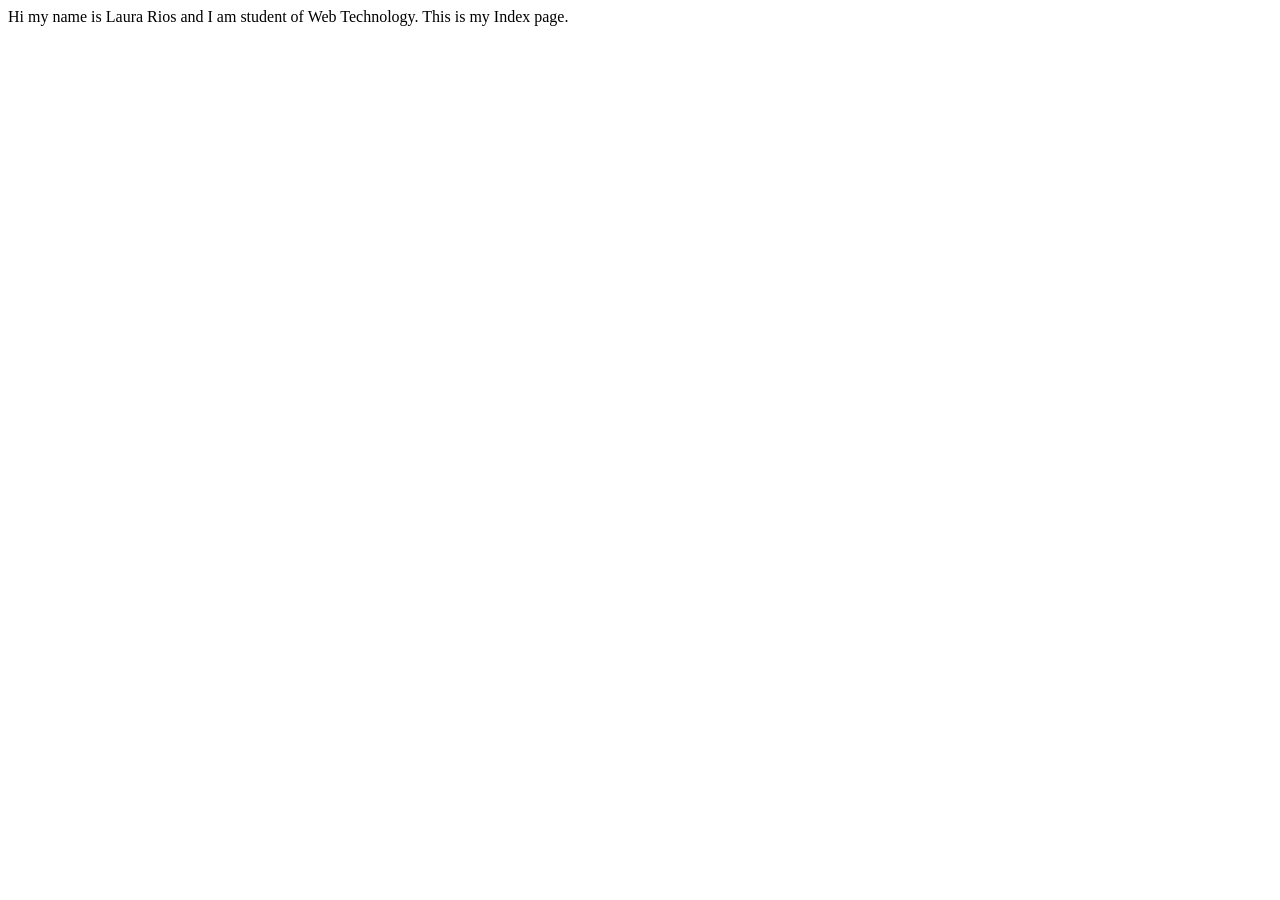
==== index.html @ 6fc8e40d "Add files via upload" ====
<!DOCTYPE html>
<html lang = "en">
<head>
	<meta charset = "UTF-8" />
	<title>Laura Rios's Index web115 class</title>
</head>  
<body>  
Hi my name is Laura Rios and I am student of Web Technology. This is my Index page.
</body>
</html>
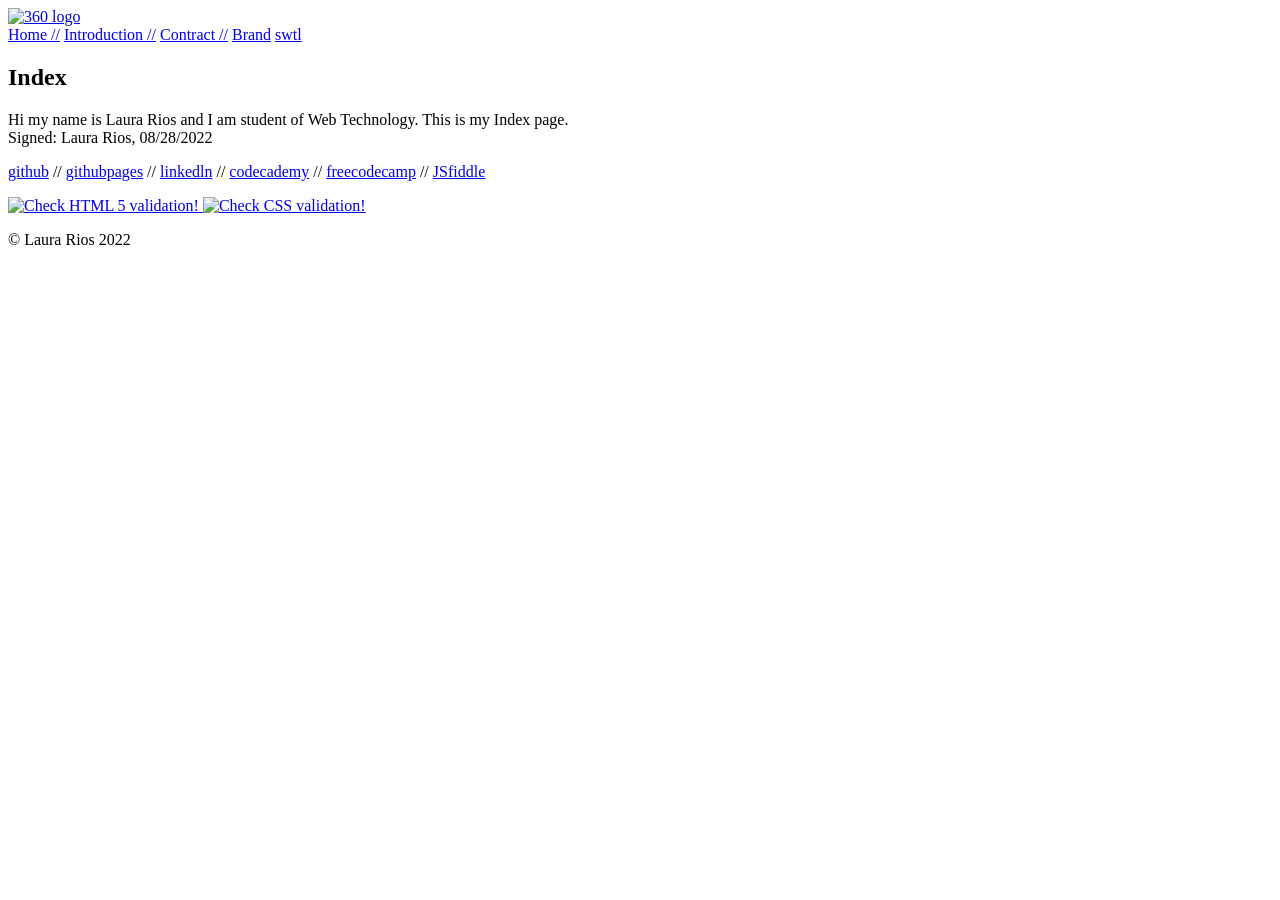
==== commit abcbcdb5: "Add files via upload" ====
--- a/index.html
+++ b/index.html
@@ -2,9 +2,49 @@
 <html lang = "en">
 <head>
 	<meta charset = "UTF-8" />
-	<title>Laura Rios's Index web115 class</title>
-</head>  
-<body>  
-Hi my name is Laura Rios and I am student of Web Technology. This is my Index page.
+	<title>Laura Rios // WEB115// Index</title>
+	<link rel = "stylesheet" href = "styles/brand.css" />
+</head>
+<body>
+<header>
+		<a href="images/logo.jpg">
+		<img src="images/logo.jpg" width="400" alt="360 logo" />
+		</a>
+		<nav>
+		<a href="toc.html">Home  //</a>
+		<a href="introduction.html">Introduction  //</a>
+		<a href="contract.html">Contract  //</a>
+		<a href="brand.html">Brand</a>
+		<a href="swtl-1-10.html">swtl</a>
+		</nav>
+</header>
+<main>
+        <h2>Index</h2>
+		Hi my name is Laura Rios and I am student of Web Technology. This is my Index page.
+		<br>		
+		Signed: Laura Rios, 08/28/2022 
+		<br>
+</main>
+<footer> 
+	<p>		    
+		    <a href="https://github.com/lrios002" target="_blank">github</a>
+		 // <a href="https://lrios002.github.io/" target="_blank">githubpages</a>
+		 // <a href="https://www.linkedin.com/in/laura-rios-1b918a28/" target="_blank">linkedln</a>
+		 // <a href="https://www.codecademy.com/lrios002" target="_blank">codecademy</a>
+		 // <a href="https://www.freecodecamp.org/lrios0002" target="_blank">freecodecamp</a>
+		 // <a href="https://jsfiddle.net/lrios002/3oz9ncba/4/" target="_blank">JSfiddle</a>
+	</p>
+	<a href="https://validator.w3.org/nu/https://validator.w3.org/nu/?doc=https%3A%2F%2Flrios002.github.io%2Fweb115%2Fcontract">
+		<img src="images/html_validation_button.gif"  alt="Check HTML 5 validation!" 
+			 style="border:0;width:88px;height:31px;" />
+	</a>
+	   
+	<a href="https://validator.w3.org/nu/?doc=https%3A%2F%2Flrios002.github.io%2Fcontract#file">
+		<img style="border:0;width:88px;height:31px"
+			src="images/css_validation_button.gif" alt="Check CSS validation!" />
+	</a>
+		
+	<p>&copy; Laura Rios 2022</p>
+</footer>
 </body>
 </html>
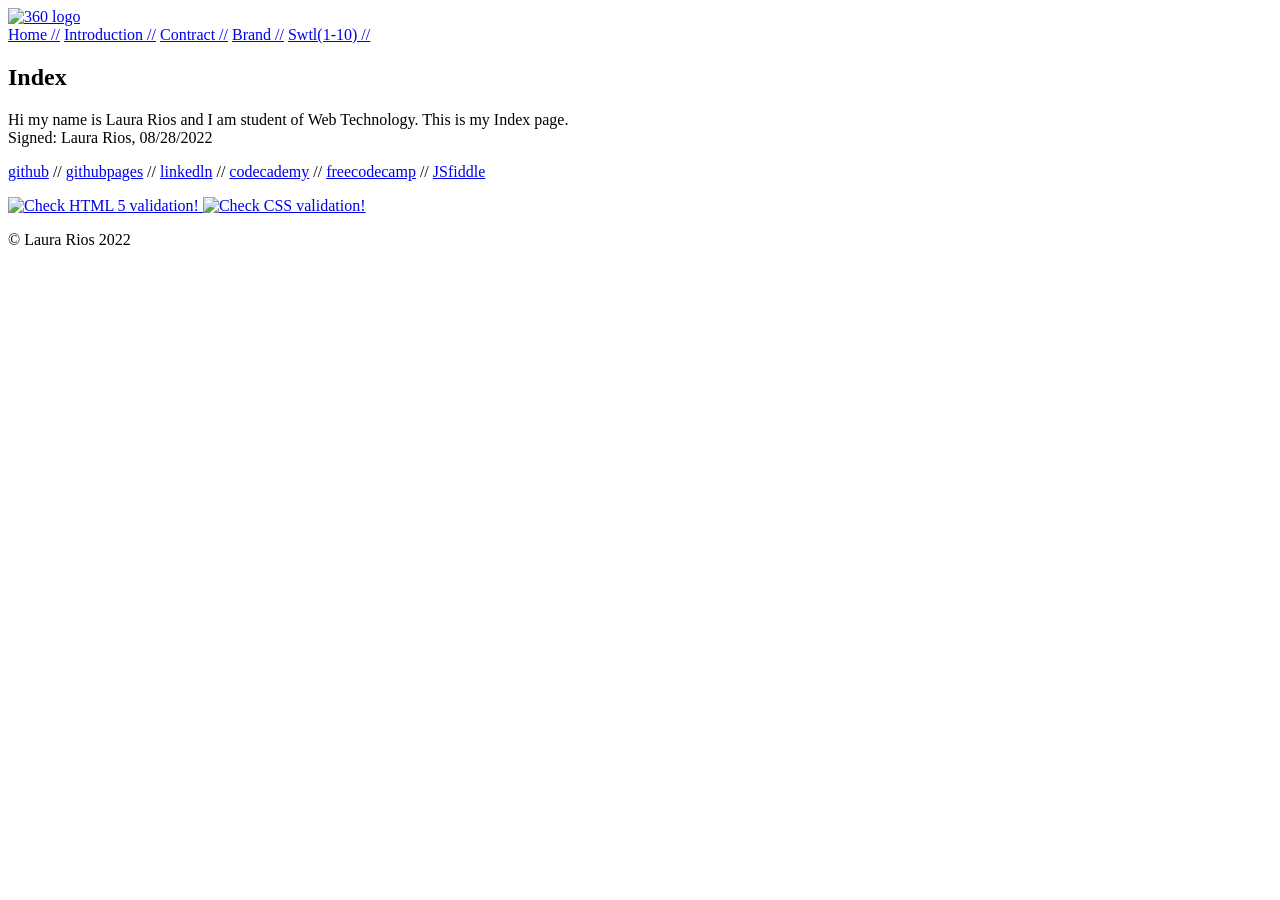
==== commit 8e9a9ea7: "Add files via upload" ====
--- a/index.html
+++ b/index.html
@@ -3,21 +3,21 @@
 <head>
 	<meta charset = "UTF-8" />
 	<title>Laura Rios // WEB115// Index</title>
-	<link rel = "stylesheet" href = "styles/brand.css" />
+	<link rel = "stylesheet" href = "styles/default.css" />
 </head>
 <body>
-<header>
+	<header>
 		<a href="images/logo.jpg">
 		<img src="images/logo.jpg" width="400" alt="360 logo" />
 		</a>
 		<nav>
-		<a href="toc.html">Home  //</a>
+		<a href="index.html">Home  //</a>
 		<a href="introduction.html">Introduction  //</a>
 		<a href="contract.html">Contract  //</a>
-		<a href="brand.html">Brand</a>
-		<a href="swtl-1-10.html">swtl</a>
+		<a href="brand.html">Brand //</a>
+		<a href="swtl-l-10.html">Swtl(1-10) //</a>
 		</nav>
-</header>
+	</header>
 <main>
         <h2>Index</h2>
 		Hi my name is Laura Rios and I am student of Web Technology. This is my Index page.
@@ -34,7 +34,7 @@
 		 // <a href="https://www.freecodecamp.org/lrios0002" target="_blank">freecodecamp</a>
 		 // <a href="https://jsfiddle.net/lrios002/3oz9ncba/4/" target="_blank">JSfiddle</a>
 	</p>
-	<a href="https://validator.w3.org/nu/https://validator.w3.org/nu/?doc=https%3A%2F%2Flrios002.github.io%2Fweb115%2Fcontract">
+	<a href="https://validator.w3.org/nu/?doc=https%3A%2F%2Flrios002.github.io%2Fcontract#file">
 		<img src="images/html_validation_button.gif"  alt="Check HTML 5 validation!" 
 			 style="border:0;width:88px;height:31px;" />
 	</a>
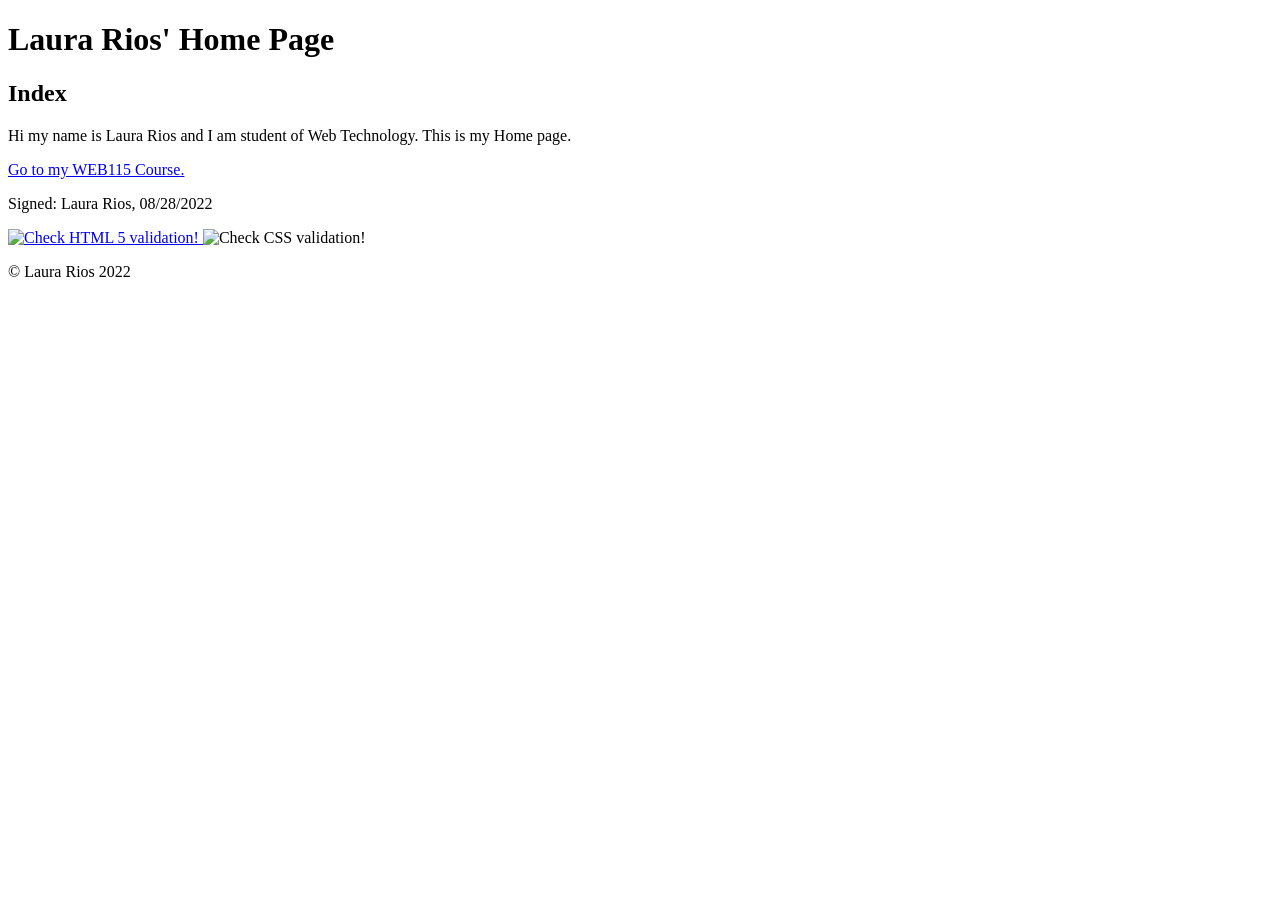
==== commit 613ffe03: "Update index.html" ====
--- a/index.html
+++ b/index.html
@@ -7,43 +7,36 @@
 </head>
 <body>
 	<header>
-		<a href="images/logo.jpg">
-		<img src="images/logo.jpg" width="400" alt="360 logo" />
-		</a>
-		<nav>
-		<a href="index.html">Home  //</a>
-		<a href="introduction.html">Introduction  //</a>
-		<a href="contract.html">Contract  //</a>
-		<a href="brand.html">Brand //</a>
-		<a href="swtl-l-10.html">Swtl(1-10) //</a>
-		</nav>
+		<h1>Laura Rios' Home Page</h1>
 	</header>
 <main>
         <h2>Index</h2>
-		Hi my name is Laura Rios and I am student of Web Technology. This is my Index page.
-		<br>		
+		<p>
+			Hi my name is Laura Rios and I am student of Web Technology. This is my Home page.
+		</p>
+		
+		<p>
+		<a href ="web115/index.html">Go to my WEB115 Course.</a>
+		</p>	
+		<p>
 		Signed: Laura Rios, 08/28/2022 
-		<br>
+		</p>	
+		
 </main>
 <footer> 
-	<p>		    
-		    <a href="https://github.com/lrios002" target="_blank">github</a>
-		 // <a href="https://lrios002.github.io/" target="_blank">githubpages</a>
-		 // <a href="https://www.linkedin.com/in/laura-rios-1b918a28/" target="_blank">linkedln</a>
-		 // <a href="https://www.codecademy.com/lrios002" target="_blank">codecademy</a>
-		 // <a href="https://www.freecodecamp.org/lrios0002" target="_blank">freecodecamp</a>
-		 // <a href="https://jsfiddle.net/lrios002/3oz9ncba/4/" target="_blank">JSfiddle</a>
-	</p>
-	<a href="https://validator.w3.org/nu/?doc=https%3A%2F%2Flrios002.github.io%2Fcontract#file">
+	  
+		
+	<p>
+	<a href="https://validator.w3.org/nu/?doc=https%3A%2F%2Flrios002.github.io%2Findex.html">
 		<img src="images/html_validation_button.gif"  alt="Check HTML 5 validation!" 
 			 style="border:0;width:88px;height:31px;" />
-	</a>
+	</a
 	   
-	<a href="https://validator.w3.org/nu/?doc=https%3A%2F%2Flrios002.github.io%2Fcontract#file">
+	<a href="https://validator.w3.org/nu/?doc=https%3A%2F%2Flrios002.github.io%2Findex.html">
 		<img style="border:0;width:88px;height:31px"
 			src="images/css_validation_button.gif" alt="Check CSS validation!" />
 	</a>
-		
+	</p>	
 	<p>&copy; Laura Rios 2022</p>
 </footer>
 </body>
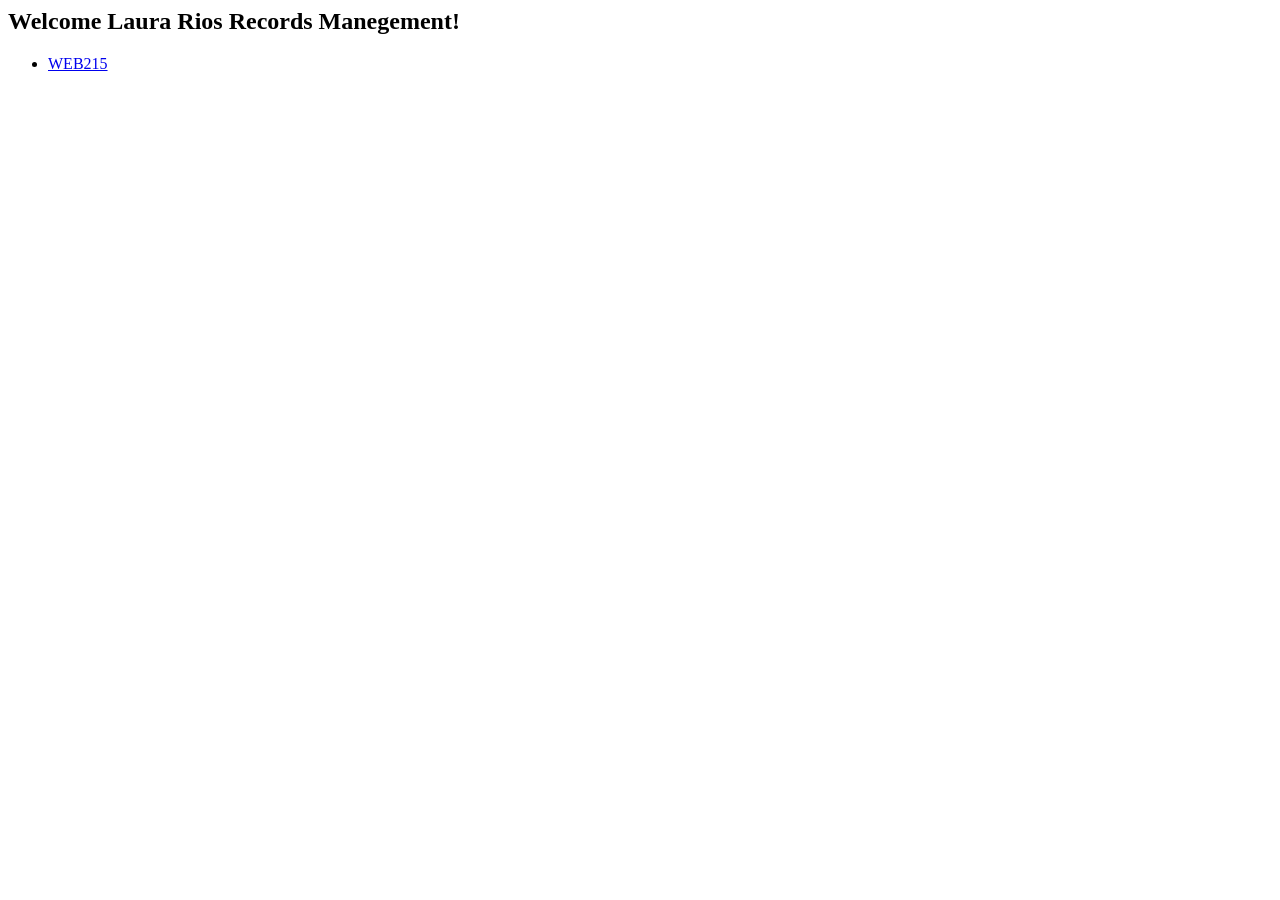
==== commit 1705cf5b: "web215" ====
--- a/index.html
+++ b/index.html
@@ -1,43 +1,20 @@
-<!DOCTYPE html>
+<!<!DOCTYPE html>
 <html lang = "en">
 <head>
-	<meta charset = "UTF-8" />
-	<title>Laura Rios // WEB115// Index</title>
-	<link rel = "stylesheet" href = "styles/default.css" />
+	<meta charset = "UTF-8" >
+	<title>Laura Rios // WEB215 // Table of Contents</title>
+	<link rel = "stylesheet" href = "styles/brand.css" >
 </head>
 <body>
-	<header>
-		<h1>Laura Rios' Home Page</h1>
-	</header>
+<div data-include="components/header.html"></div>   	
 <main>
-        <h2>Index</h2>
-		<p>
-			Hi my name is Laura Rios and I am student of Web Technology. This is my Home page.
-		</p>
-		
-		<p>
-		<a href ="web115/index.html">Go to my WEB115 Course.</a>
-		</p>	
-		<p>
-		Signed: Laura Rios, 08/28/2022 
-		</p>	
-		
+        <h2>Welcome Laura Rios Records Manegement!</h2>
+	     	
+		<ul>
+			<li><a href="./web215/">WEB215</a></li>
+		</ul>		
 </main>
-<footer> 
-	  
-		
-	<p>
-	<a href="https://validator.w3.org/nu/?doc=https%3A%2F%2Flrios002.github.io%2Findex.html">
-		<img src="images/html_validation_button.gif"  alt="Check HTML 5 validation!" 
-			 style="border:0;width:88px;height:31px;" />
-	</a
-	   
-	<a href="https://validator.w3.org/nu/?doc=https%3A%2F%2Flrios002.github.io%2Findex.html">
-		<img style="border:0;width:88px;height:31px"
-			src="images/css_validation_button.gif" alt="Check CSS validation!" />
-	</a>
-	</p>	
-	<p>&copy; Laura Rios 2022</p>
-</footer>
+<div data-include="components/footer.html"></div>
+<script src="scripts/include.js"></script>
 </body>
 </html>
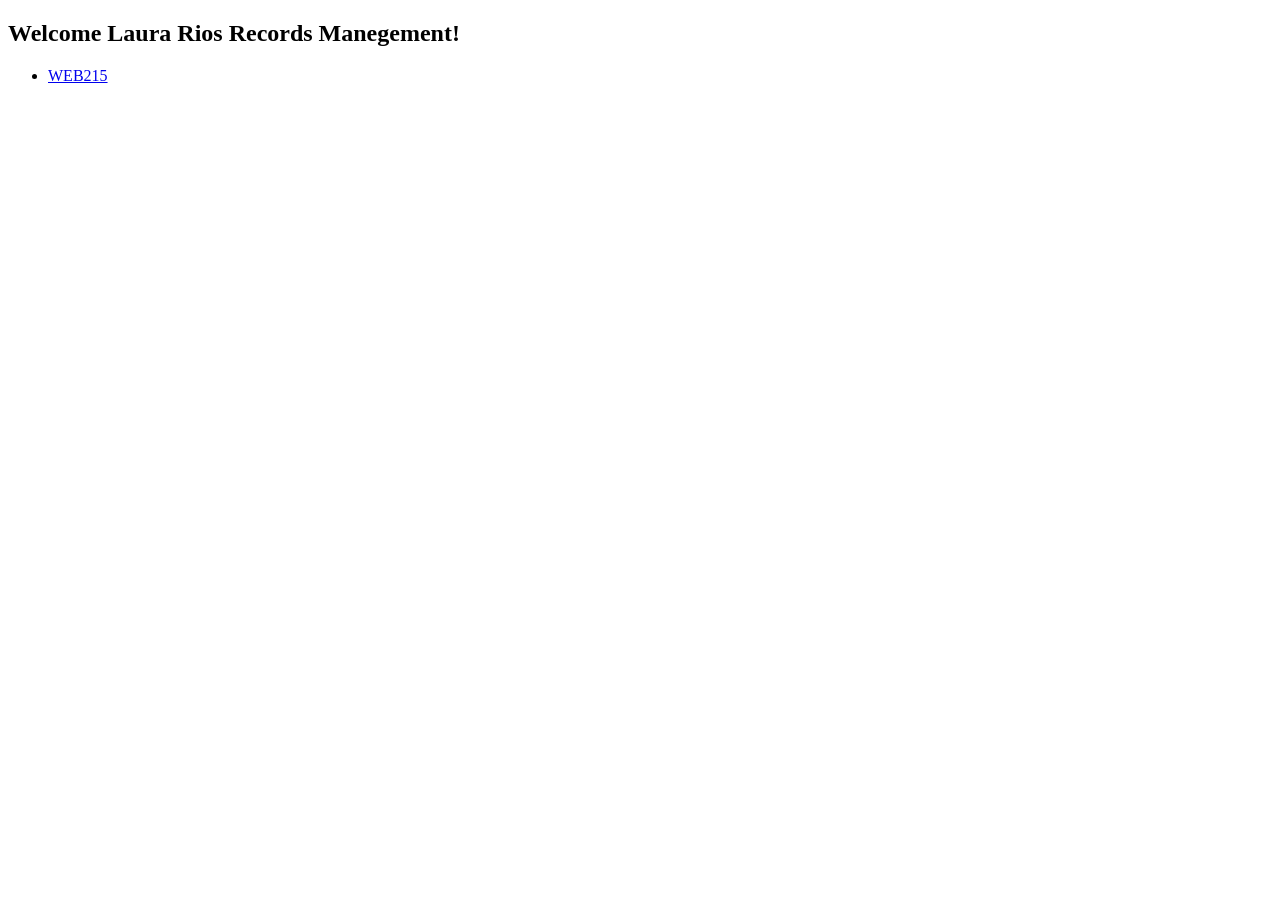
==== commit f3b0c40e: "made a change" ====
--- a/index.html
+++ b/index.html
@@ -1,4 +1,4 @@
-<!<!DOCTYPE html>
+<!DOCTYPE html>
 <html lang = "en">
 <head>
 	<meta charset = "UTF-8" >
